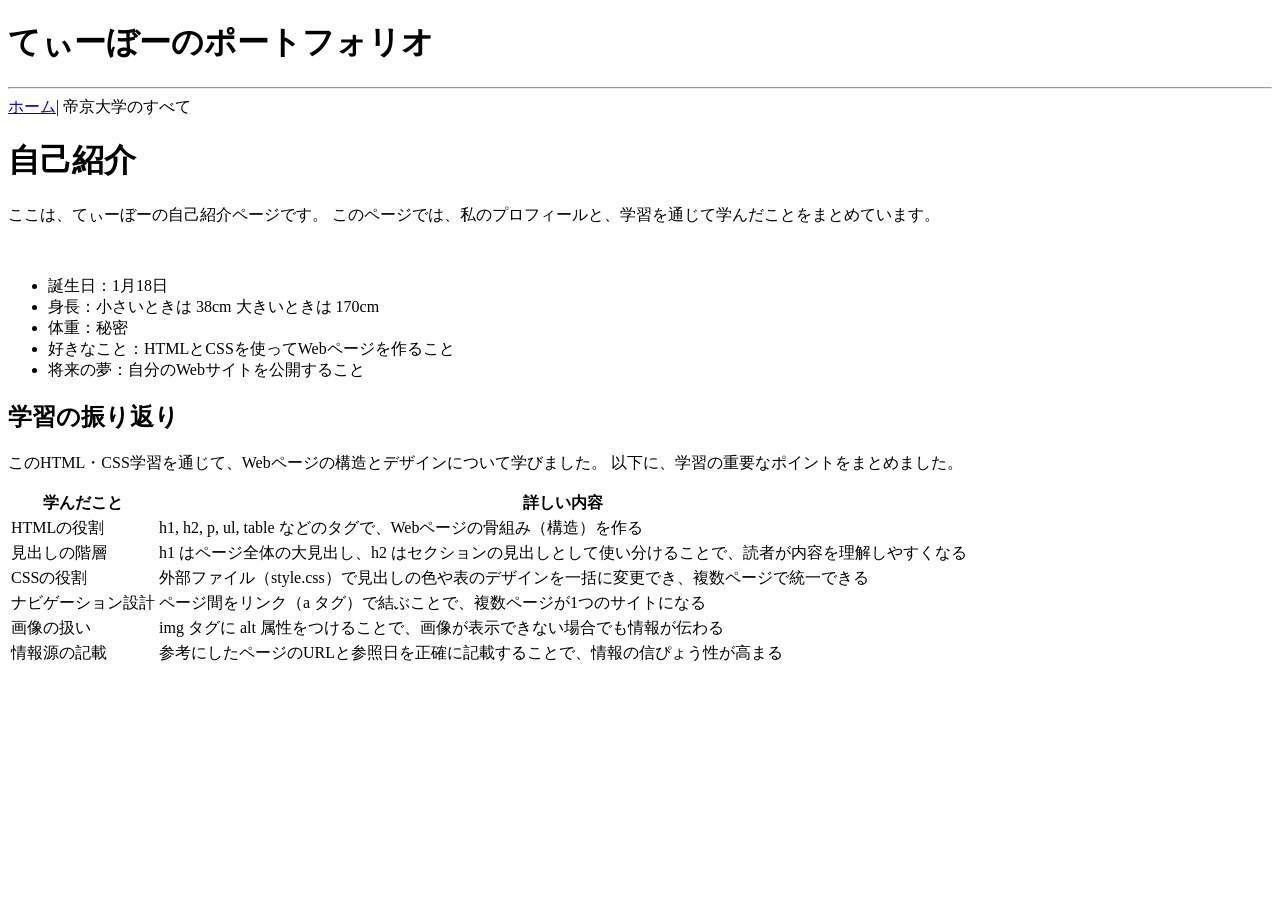
==== 12th/index.html @ 7dd2accc "12th index.html" ====
<!DOCTYPE html>
<html lang="ja">
<head>
   <meta charset="UTF-8">
  <meta name="viewport" content="width=device-width, initial-scale=1.0">
  <title>てぃーぼーのポートフォリオ</title>
  <link rel="stylesheet" href="style.css">
</head>
  
  <h1>てぃーぼーのポートフォリオ</h1>
  
<body>
  
  <hr>

  <nav>
    <a href="index.html">ホーム</a>| 
      帝京大学のすべて
  </nav>

  <h1>自己紹介</h1>
  
  <p>
    ここは、てぃーぼーの自己紹介ページです。
    このページでは、私のプロフィールと、学習を通じて学んだことをまとめています。
  </p>

  
  <p>
    <img src="tibo.gif"alt="">
  </p>
 

 <ul>
    <li>誕生日：1月18日</li>
    <li>身長：小さいときは 38cm 大きいときは 170cm</li>
    <li>体重：秘密</li>
    <li>好きなこと：HTMLとCSSを使ってWebページを作ること</li>
    <li>将来の夢：自分のWebサイトを公開すること</li>
  </ul>
 
  <h2>学習の振り返り</h2>
  <p>
    このHTML・CSS学習を通じて、Webページの構造とデザインについて学びました。
    以下に、学習の重要なポイントをまとめました。
  </p>

 <table>
  
  <tr>
      <th>学んだこと</th>
      <th>詳しい内容</th>
    </tr>
    <tr>
      <td>HTMLの役割</td>
      <td>h1, h2, p, ul, table などのタグで、Webページの骨組み（構造）を作る</td>
    </tr>
    <tr>
      <td>見出しの階層</td>
      <td>h1 はページ全体の大見出し、h2 はセクションの見出しとして使い分けることで、読者が内容を理解しやすくなる</td>
    </tr>
    <tr>
      <td>CSSの役割</td>
      <td>外部ファイル（style.css）で見出しの色や表のデザインを一括に変更でき、複数ページで統一できる</td>
    </tr>
    <tr>
      <td>ナビゲーション設計</td>
      <td>ページ間をリンク（a タグ）で結ぶことで、複数ページが1つのサイトになる</td>
    </tr>
    <tr>
      <td>画像の扱い</td>
      <td>img タグに alt 属性をつけることで、画像が表示できない場合でも情報が伝わる</td>
    </tr>
    <tr>
      <td>情報源の記載</td>
      <td>参考にしたページのURLと参照日を正確に記載することで、情報の信ぴょう性が高まる</td>
    </tr>
  </table>
</body>
</html>
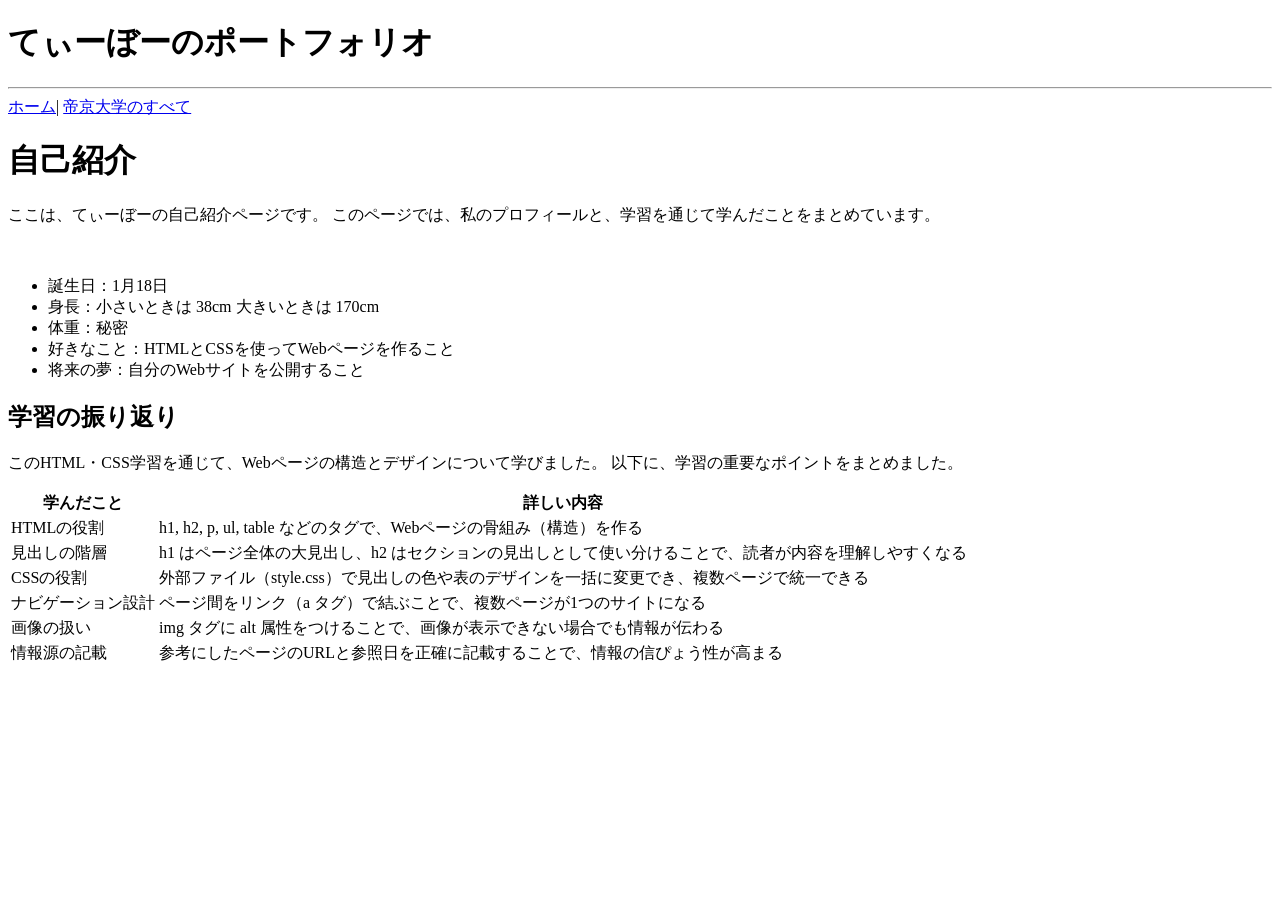
==== commit 1084b576: "Update index.html" ====
--- a/12th/index.html
+++ b/12th/index.html
@@ -15,7 +15,7 @@
 
   <nav>
     <a href="index.html">ホーム</a>| 
-      帝京大学のすべて
+    <a href="teikyo.html">帝京大学のすべて</a>
   </nav>
 
   <h1>自己紹介</h1>
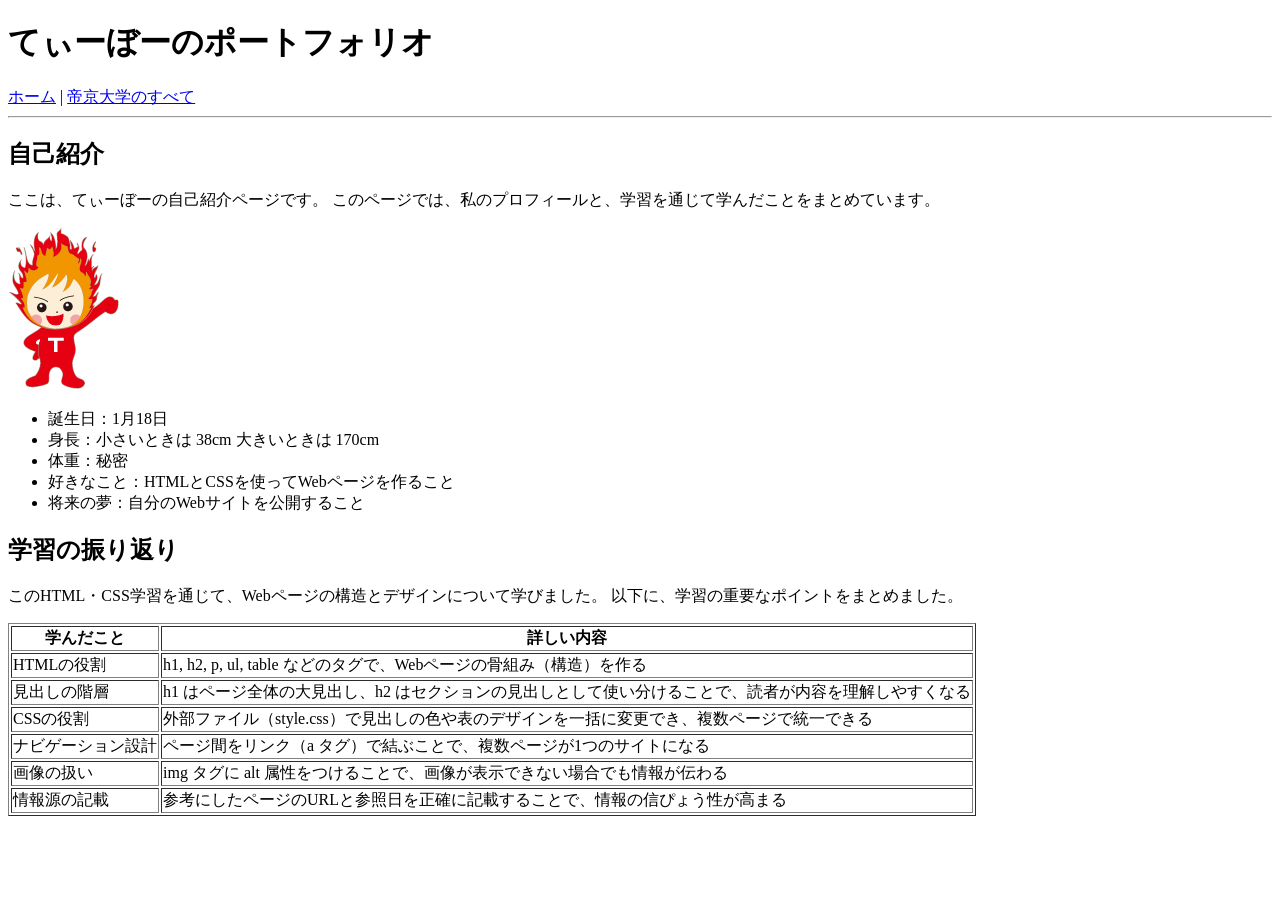
==== commit 691cad8b: "Update index.html" ====
--- a/12th/index.html
+++ b/12th/index.html
@@ -1,51 +1,49 @@
 <!DOCTYPE html>
 <html lang="ja">
 <head>
-   <meta charset="UTF-8">
+ <meta charset="UTF-8">
   <meta name="viewport" content="width=device-width, initial-scale=1.0">
   <title>てぃーぼーのポートフォリオ</title>
   <link rel="stylesheet" href="style.css">
 </head>
-  
-  <h1>てぃーぼーのポートフォリオ</h1>
-  
+
 <body>
-  
-  <hr>
+
+    <h1>てぃーぼーのポートフォリオ</h1>
 
   <nav>
-    <a href="index.html">ホーム</a>| 
+    <a href="index.html">ホーム</a> | 
     <a href="teikyo.html">帝京大学のすべて</a>
   </nav>
 
-  <h1>自己紹介</h1>
-  
+  <hr>
+
+ <h2>自己紹介</h2>
   <p>
     ここは、てぃーぼーの自己紹介ページです。
     このページでは、私のプロフィールと、学習を通じて学んだことをまとめています。
   </p>
 
-  
+ 
   <p>
     <img src="tibo.gif"alt="">
   </p>
  
-
- <ul>
+<ul>
     <li>誕生日：1月18日</li>
     <li>身長：小さいときは 38cm 大きいときは 170cm</li>
     <li>体重：秘密</li>
     <li>好きなこと：HTMLとCSSを使ってWebページを作ること</li>
     <li>将来の夢：自分のWebサイトを公開すること</li>
-  </ul>
- 
+</ul>
+
   <h2>学習の振り返り</h2>
   <p>
     このHTML・CSS学習を通じて、Webページの構造とデザインについて学びました。
     以下に、学習の重要なポイントをまとめました。
   </p>
 
- <table>
+ <table border="1">
   
   <tr>
       <th>学んだこと</th>
@@ -75,6 +73,6 @@
       <td>情報源の記載</td>
       <td>参考にしたページのURLと参照日を正確に記載することで、情報の信ぴょう性が高まる</td>
     </tr>
-  </table>
+ </table>
 </body>
 </html>
